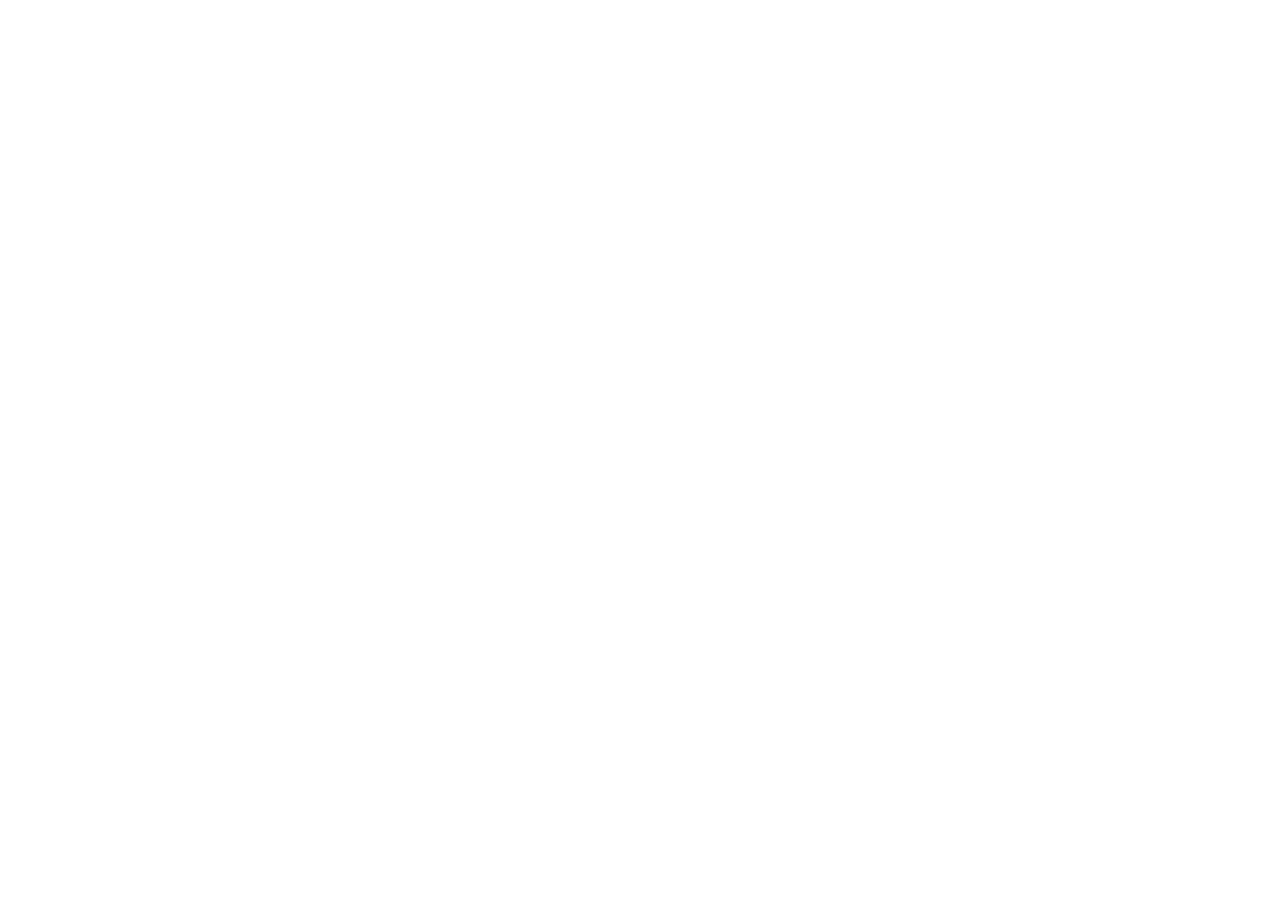
==== ApnaCollege_css/index.html @ 17d2442a "ccff" ====
<!DOCTYPE html>
<html lang="en">
<head>
    <meta charset="UTF-8">
    <meta name="viewport" content="width=device-width, initial-scale=1.0">
    <title>CSS_Tutorial</title>
    <link rel="stylesheet" href="style.css">
</head>
<body>
    
    

</body>
</html>
---- ApnaCollege_css/style.css ----
*{
    margin: 0%;
    padding: 0%;
    box-sizing: border-box;
}
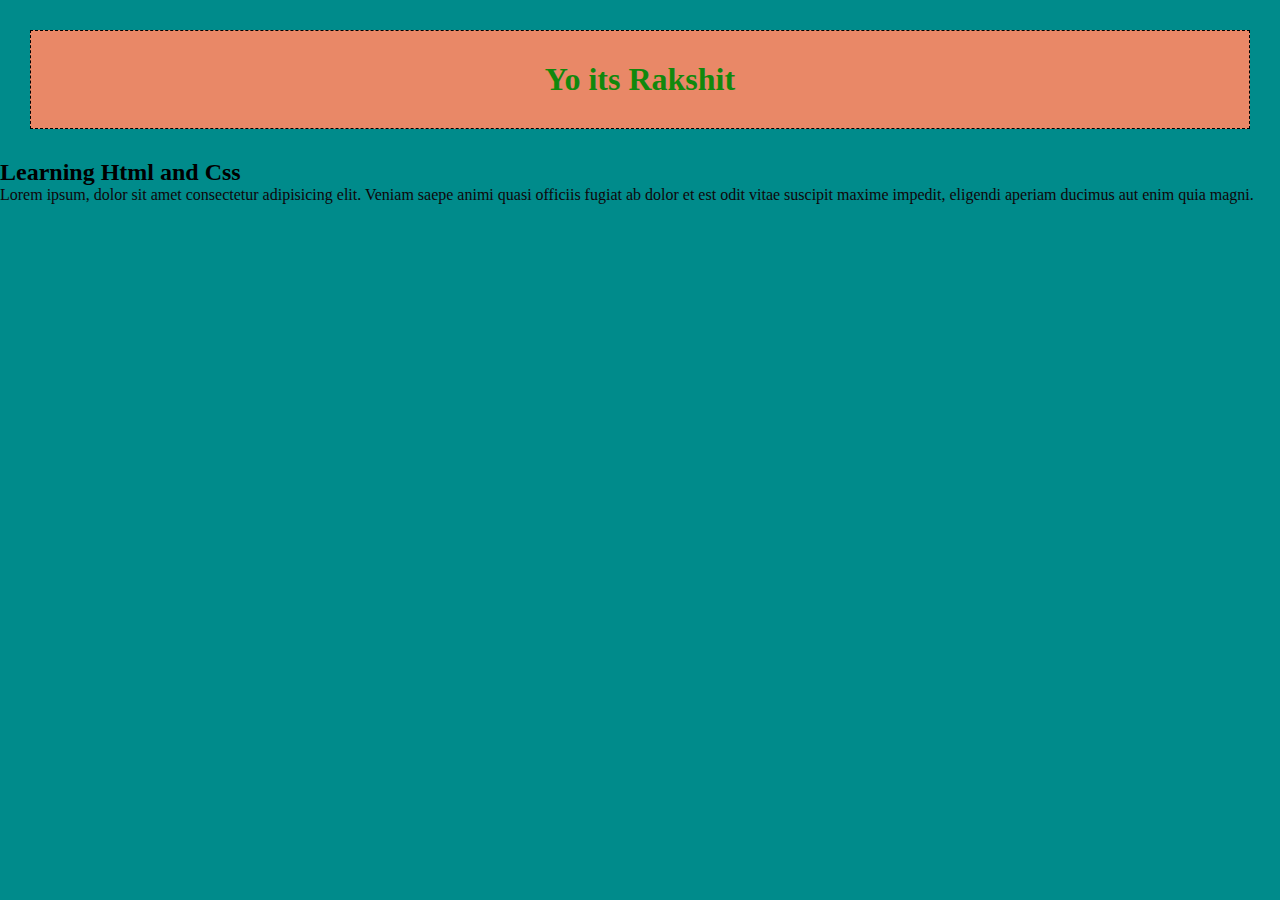
==== commit ed9ae2e8: "new" ====
--- a/ApnaCollege_css/index.html
+++ b/ApnaCollege_css/index.html
@@ -1,14 +1,24 @@
 <!DOCTYPE html>
 <html lang="en">
-<head>
-    <meta charset="UTF-8">
-    <meta name="viewport" content="width=device-width, initial-scale=1.0">
+  <head>
+    <meta charset="UTF-8" />
+    <meta name="viewport" content="width=device-width, initial-scale=1.0" />
     <title>CSS_Tutorial</title>
-    <link rel="stylesheet" href="style.css">
-</head>
-<body>
-    
-    
-
-</body>
-</html>+    <link rel="stylesheet" href="style.css" />
+    <!-- <style>
+        h2 {
+            color: blue;
+            text-align: center;
+        }
+    </style> -->
+  </head>
+  <body>
+    <h1 style="color: rgb(15, 14, 11)">Yo its Rakshit</h1>
+    <h2>Learning Html and Css</h2>
+    <p>
+      Lorem ipsum, dolor sit amet consectetur adipisicing elit. Veniam saepe
+      animi quasi officiis fugiat ab dolor et est odit vitae suscipit maxime
+      impedit, eligendi aperiam ducimus aut enim quia magni.
+    </p>
+  </body>
+</html>
--- a/ApnaCollege_css/style.css
+++ b/ApnaCollege_css/style.css
@@ -3,4 +3,19 @@
     padding: 0%;
     box-sizing: border-box;
 }
+body{
+    background-color: darkcyan;
+}
+h1 {
+    color: rgb(17, 136, 13) !important;
+    margin: 30px;
+    border: 1px dashed black;
+    padding: 30px;
+    text-align: center;
+    /* display: block; */
+    background-color: rgb(233, 136, 103);
+}
 
+p {
+    color: rgb(15, 6, 9);
+}